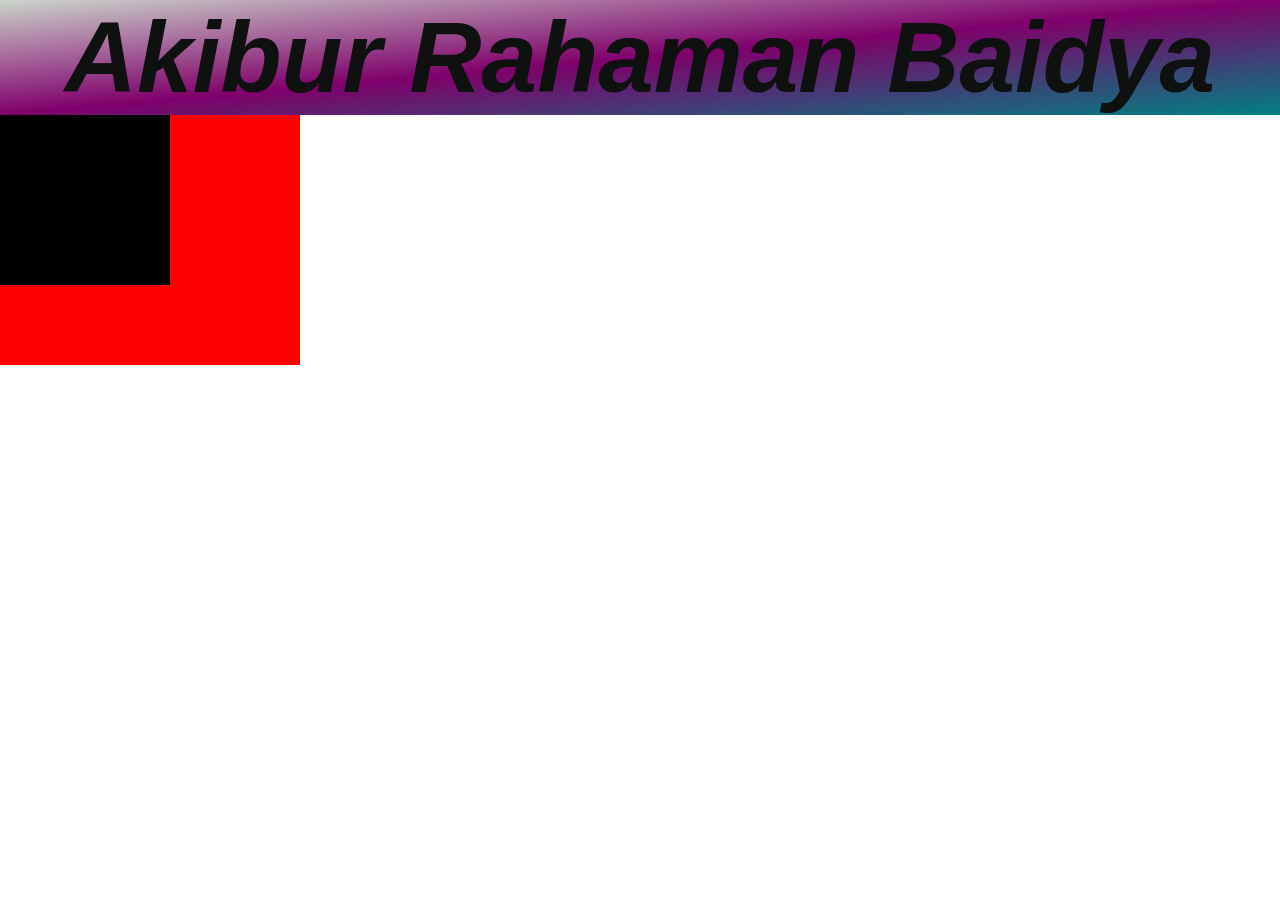
==== index.html @ 5034ea75 "first commit" ====
<!DOCTYPE html>
<html lang="en">
<head>
    <meta charset="UTF-8">
    <meta name="viewport" content="width=device-width, initial-scale=1.0">
    <title>My webside</title>
    <link rel="shortcut icon" href="https://encrypted-tbn0.gstatic.com/images?q=tbn:ANd9GcSTqrgoM2ByCkx8a4v5qnfoIXfbDlFptKJeIQ&s" type="image/x-icon">
    <link rel="stylesheet" href="style.css">
</head>
<body>

    <h1>akibur rahaman baidya</h1>

   <div id="box">
    <div id="inner"></div>
   </div>
</body>
</html>
---- style.css ----
*{
    margin: 0;
    padding: 0;
    box-sizing: border-box;
}
html,body{
    height: 100;
    width: 100;
}
h1{
    color: rgb(15, 16, 16);
    background:linear-gradient(to right bottom,rgb(203, 212, 203),rgb(128, 0, 107),teal ) ;
   font-size:100px ; 
   font-family: 'Segoe UI', Tahoma, Geneva, Verdana, sans-serif; 
   font-style: italic; 
   text-align:center ;
   text-transform: capitalize;
}
 div {height: 250px;
    width: 300px;
    background:red ;
 }
 #inner{
    height: 170px;
    width: 170px;
    background: black;
    

 }
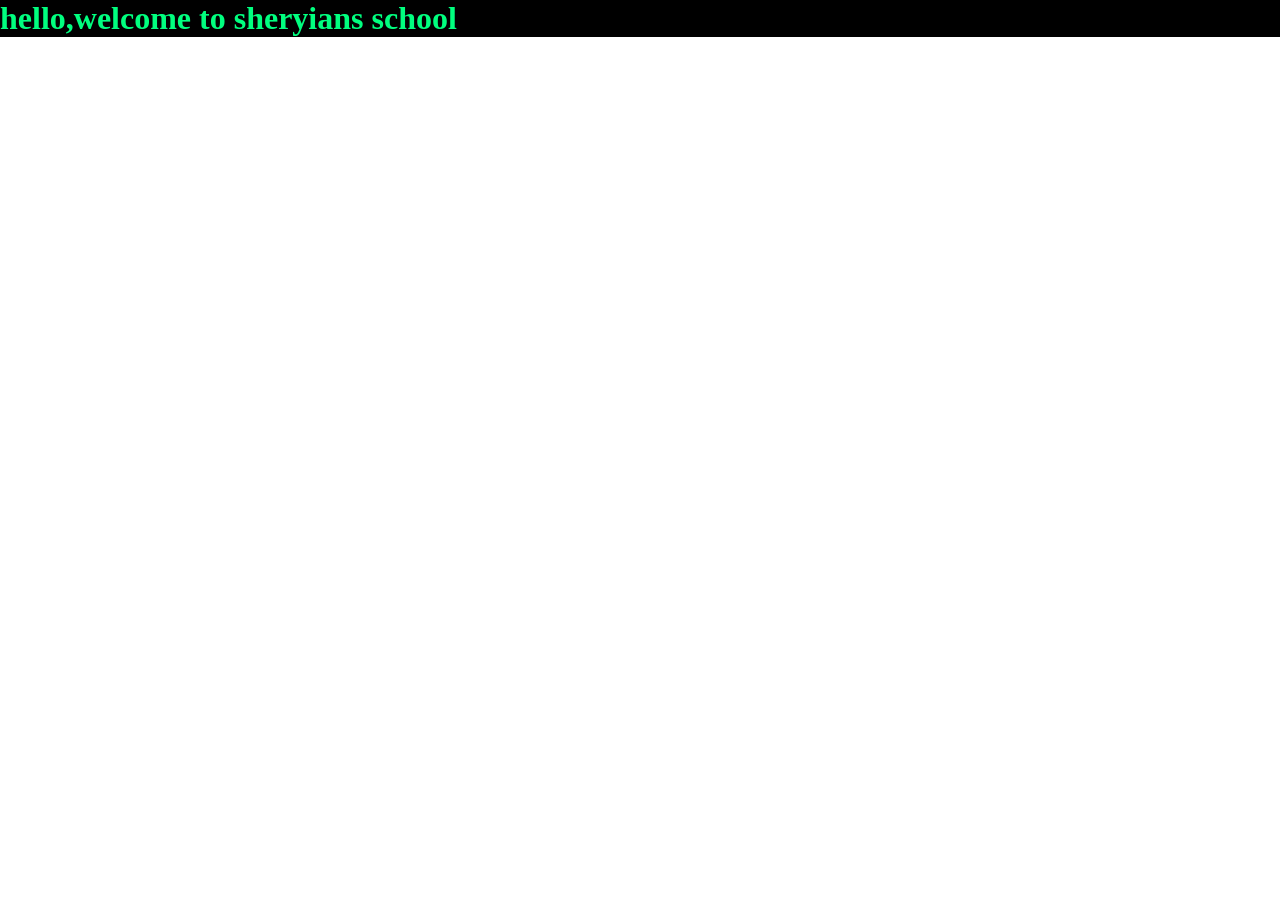
==== commit 93f968d6: "updated css" ====
--- a/index.html
+++ b/index.html
@@ -3,16 +3,10 @@
 <head>
     <meta charset="UTF-8">
     <meta name="viewport" content="width=device-width, initial-scale=1.0">
-    <title>My webside</title>
-    <link rel="shortcut icon" href="https://encrypted-tbn0.gstatic.com/images?q=tbn:ANd9GcSTqrgoM2ByCkx8a4v5qnfoIXfbDlFptKJeIQ&s" type="image/x-icon">
+    <title>my website</title>
     <link rel="stylesheet" href="style.css">
 </head>
 <body>
-
-    <h1>akibur rahaman baidya</h1>
-
-   <div id="box">
-    <div id="inner"></div>
-   </div>
+   <h1>hello,welcome to sheryians school</h1> 
 </body>
 </html>
--- a/style.css
+++ b/style.css
@@ -8,22 +8,6 @@
     width: 100;
 }
 h1{
-    color: rgb(15, 16, 16);
-    background:linear-gradient(to right bottom,rgb(203, 212, 203),rgb(128, 0, 107),teal ) ;
-   font-size:100px ; 
-   font-family: 'Segoe UI', Tahoma, Geneva, Verdana, sans-serif; 
-   font-style: italic; 
-   text-align:center ;
-   text-transform: capitalize;
-}
- div {height: 250px;
-    width: 300px;
-    background:red ;
- }
- #inner{
-    height: 170px;
-    width: 170px;
+    color: springgreen;
     background: black;
-    
-
- }+}
